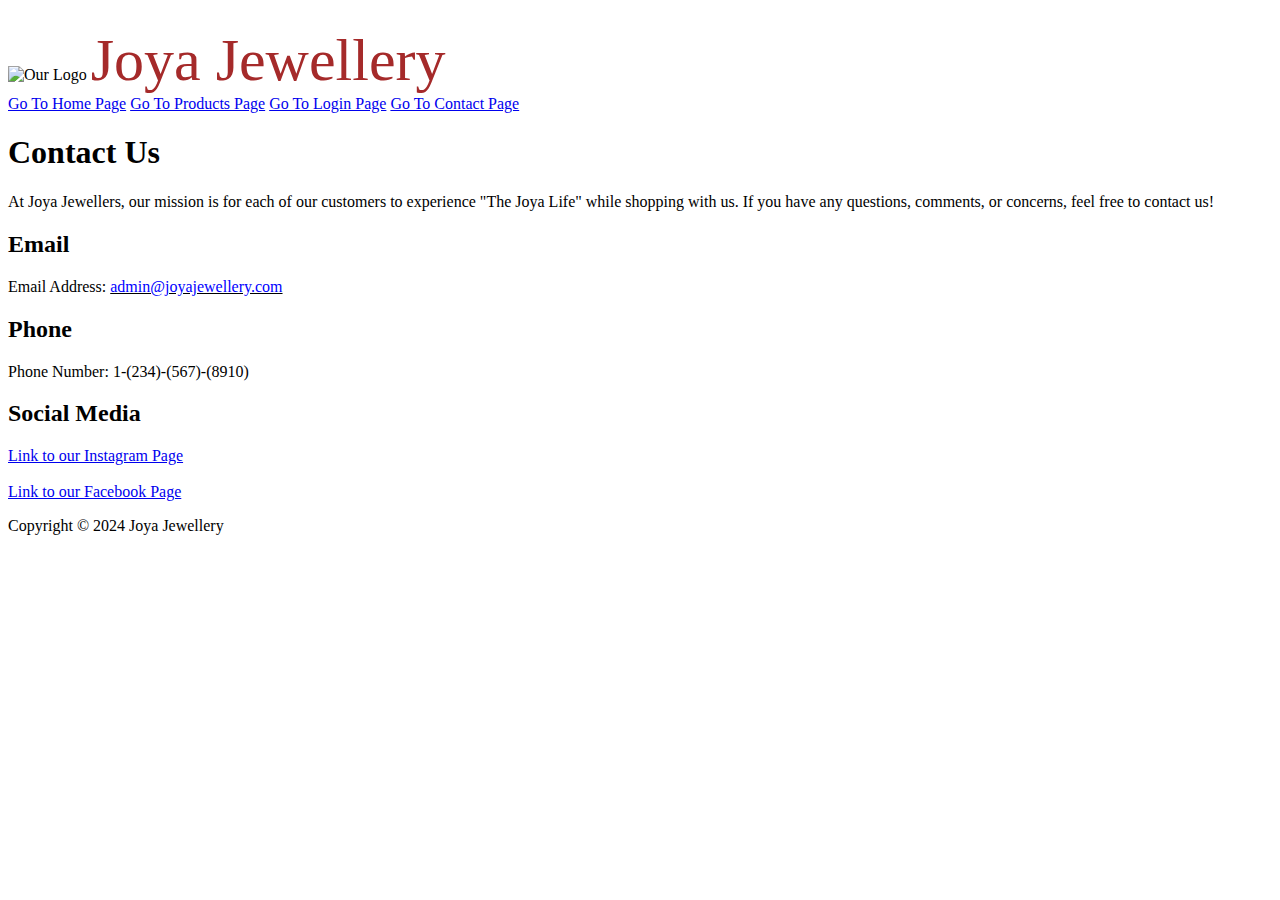
==== contact.html @ e6bf5e20 "Completed login and contact pages" ====
<!--Partner name: Riya Sharma UCID:30169723-->
<!--Partner name: Joan Osike UCID:30178541-->
<!-- contact.html -->
<!DOCTYPE html>
<html lang="en">
<head>
    <!-- Add meta tags, title, and link to styles.css here -->
    <title > Joya Jewellery - Contact </title >
    <meta charset =" UTF -8" >
    <meta name =" description " content =" Our contact page" >
    <meta name =" keywords " content =" HTML , Web Development , Jewellery , png " >
    <meta name =" author " content =" Riya Sharma, Joan Osike" >
    <br><link rel = "stylesheet" href = "styles.css">
</head>
<body>
    <header>
        <!-- Logo and website name go here -->
        <img src="images/logo.png" alt="Our Logo" width="150">
        <span style="color:brown;font-size:60px;">Joya Jewellery</span>
    </header>

    <div>
        <!-- Navigation links go here -->
        <a href="index.html">Go To Home Page</a>
        <a href="products.html">Go To Products Page</a>
        <a href="login.html">Go To Login Page</a>
        <a href="contact.html">Go To Contact Page</a>
    </div>
    <main>
        <section class="contact">
            <h1>Contact Us</h1>
            <p>At Joya Jewellers, our mission is for each of our customers to experience "The Joya Life" while shopping with us. If you have any questions, comments, or concerns, feel free to contact us! </p>
            <div class="contact-method">
                <h2>Email</h2>
                <p>Email Address: <u><span style="color:blue;">admin@joyajewellery.com</span></u></p>
            </div>
            <div class="contact-method">
                <h2>Phone</h2>
                <p>Phone Number: 1-(234)-(567)-(8910)</p>
            </div>
            <div class="contact-method">
                <h2>Social Media</h2>
                <a href="https://www.instagram.com/">Link to our Instagram Page</a><br>
                <br><a href="https://www.facebook.com/">Link to our Facebook Page</a>
            </div>
        </section>

    </main>

    <footer>
        <!-- Copyright notice goes here -->
        <p>Copyright &copy; 2024 Joya Jewellery</p>
    </footer>
</body>
</html>
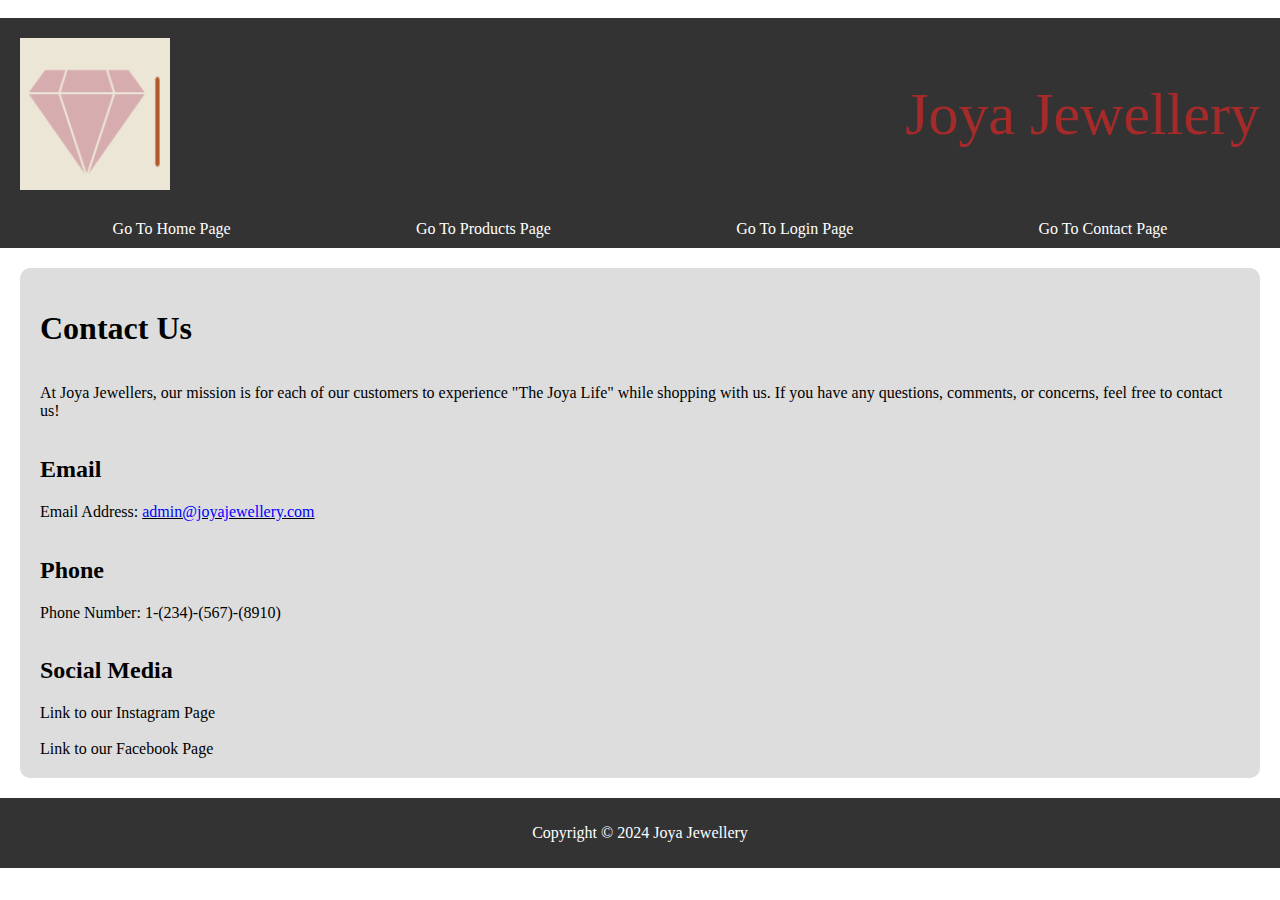
==== commit 0609d6c5: "Update contact.html" ====
--- a/contact.html
+++ b/contact.html
@@ -1,5 +1,5 @@
-<!--Partner name: Riya Sharma UCID:30169723-->
-<!--Partner name: Joan Osike UCID:30178541-->
+<!--Partner name: Riya Sharma-->
+<!--Partner name: Joan Osike-->
 <!-- contact.html -->
 <!DOCTYPE html>
 <html lang="en">
--- a/styles.css
+++ b/styles.css
@@ -0,0 +1,266 @@
+/* CSS code for index.html*/
+body {
+    margin: 0;
+    padding: 0;
+}
+
+header {
+    background-color: #333;
+    padding: 20px;
+    margin: 0px;
+    display: flex;
+    justify-content: space-between;
+    align-items: center;
+    width: 100%;
+    box-sizing: border-box;
+}
+div {
+    display: flex;
+    justify-content: space-around;
+    width: 100%;
+    background-color: #333;
+    box-sizing: border-box;
+    padding: 10px 20px;
+
+}
+
+
+a {
+    color: white; 
+    text-decoration: none;
+}
+
+.about-us{
+    display: flex;
+    text-align: center;
+    background-color: #ddd;
+    padding: 20px;
+    margin: 20px;
+    flex-direction: column;
+}
+.shop-now{
+    background-color: #4CAF50;
+    color: white;
+    padding: 10px;
+    border-radius: 5px;
+    border: none;
+    margin: 20px;
+    display: inline-flex;
+}
+.customer-reviews{
+    background-color: #ddd;
+    padding: 20px;
+    margin: 20px;
+    display: flex;
+    flex-direction: column;
+}
+footer {
+    background-color: #333;
+    padding: 10px;
+    color: white;
+    text-align: center;
+    margin: 0px;
+    width: 100%;
+    box-sizing: border-box;
+
+}
+
+/* CSS code for products.html*/
+.products{
+    background-color: #ddd;
+    padding: 20px;
+    margin: 20px;
+}
+
+.products td{
+    background-color: #f9f9f9;
+    text-align: center;
+    padding: 20px;
+    margin: 20px;
+    border-radius: 10px;
+    width: 50%;
+}
+
+.products tr{
+    display: flex;
+    justify-content: space-between;
+    width: 100%;
+}
+
+.products td:hover{
+    background-color: #fff;
+}
+
+.products td p {
+    color:#007BFF;
+    font-weight: bold;
+}
+
+.products img{
+    max-width: 100%;
+    margin-bottom: 10px;
+    border-radius: 8px;
+}
+
+.products button {
+    background-color: #4CAF50;
+    color: #fff;
+    padding: 10px;
+    border-radius: 5px;
+    margin: 10px;
+}
+
+.products button:hover {
+    background-color: #45A049;
+}
+
+#cart-section {
+    background-color: #ddd;
+    padding: 20px;
+    margin: 20px;
+    display: block;
+    text-align: center;
+}
+
+#cart-items {
+    background-color: #ddd;
+    padding: 20px;
+    margin: 20px;
+    display: block;
+    text-align: center;
+}
+
+.cart-item {
+    background-color: #ddd;
+    padding: 20px;
+    margin: 20px;
+    display: block;
+    text-align: center;
+    font-size: 20px;
+}
+
+.remove-button {
+    background-color: #4CAF50;
+    color: #fff;
+    padding: 10px;
+    border-radius: 5px;
+    margin-left: 10px;
+}
+
+.remove-button:hover {
+    background-color: #ff0000;
+}
+
+/* CSS code for contact.html*/
+.contact{
+    display: flex;
+    text-align: left;
+    background-color: #ddd;
+    border-radius: 10px;
+    padding: 20px;
+    margin: 20px;
+    flex-direction: column;
+}
+
+.contact-method{
+    display: block;
+    background-color: #ddd;
+    border-radius: 10px;
+    padding: 0px;
+    margin: 0px;
+}
+
+.contact a {
+    color: black;
+    opacity: 1.0;
+}
+.contact a:hover {
+    color: #007BFF;
+    text-decoration: underline;
+}
+
+/* CSS code for login.html*/
+.login {
+    display: flex;
+    flex-direction: column;
+    justify-content: center;
+    text-align: center;
+    align-items: center;
+    background-color: #ddd;
+    padding: 20px;
+    margin: 20px;
+    border-radius: 10px;
+}
+.login label {
+    display: block;
+    margin: 10px;
+}
+.login input {
+    background-color: #fff;
+    padding: 10px;
+    margin: 10px;
+    border-radius: 5px;
+}
+.login button {
+    background-color: #4CAF50;
+    color: #fff;
+    padding: 10px;
+    border-radius: 5px;
+    margin: 10px;
+    opacity: 0.5;
+}
+.login button:hover {
+    background-color: #45A049;
+    opacity: 1.0;
+}
+.login a {
+    color: #007BFF;
+    margin: 10px;
+    opacity: 1.0;
+}
+.login a:hover {
+    color: #007BFF;
+    margin: 10px;
+    text-decoration: underline;
+}
+.message-box {
+    border: 2px solid #f9f9f9;
+    background-color: #f9f9f9;
+    padding: 10px;
+    margin: 20px;
+}
+
+/* CSS code for signup.html*/
+.signup {
+    display: flex;
+    flex-direction: column;
+    justify-content: center;
+    text-align: center;
+    align-items: center;
+    background-color: #ddd;
+    padding: 20px;
+    margin: 20px;
+    border-radius: 10px;
+}
+.signup label {
+    display: block;
+    margin: 10px;
+}
+.signup input {
+    background-color: #fff;
+    padding: 10px;
+    margin: 10px;
+    border-radius: 5px;
+}
+.signup button {
+    background-color: #4CAF50;
+    color: #fff;
+    padding: 10px;
+    border-radius: 5px;
+    margin: 10px;
+    opacity: 0.5;
+}
+.signup button:hover {
+    background-color: #45A049;
+    opacity: 1.0;
+}
